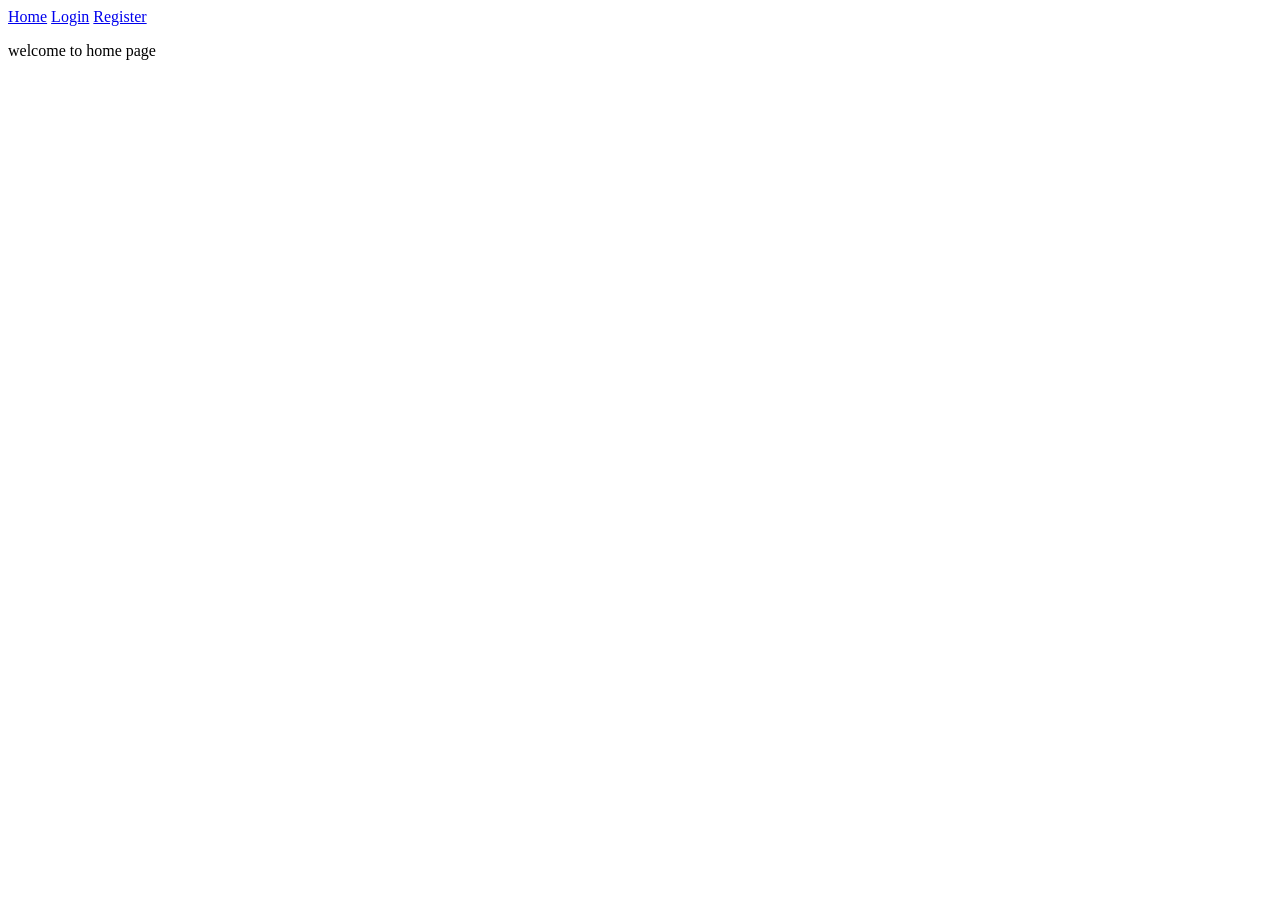
==== index.html @ b0f02bdd "first commit" ====
<!DOCTYPE html>
<html lang="en">
<head>
    <meta charset="UTF-8">
    <meta name="viewport" content="width=device-width, initial-scale=1.0">
    <title>Document</title>
</head>
<body>
    <A HREF="index.html">Home</A>
    <A HREF="login.html">Login</A>
    <A HREF="register.html">Register</A>
    <p>welcome to home page</p>
    
  
    
    
</body>
</html>
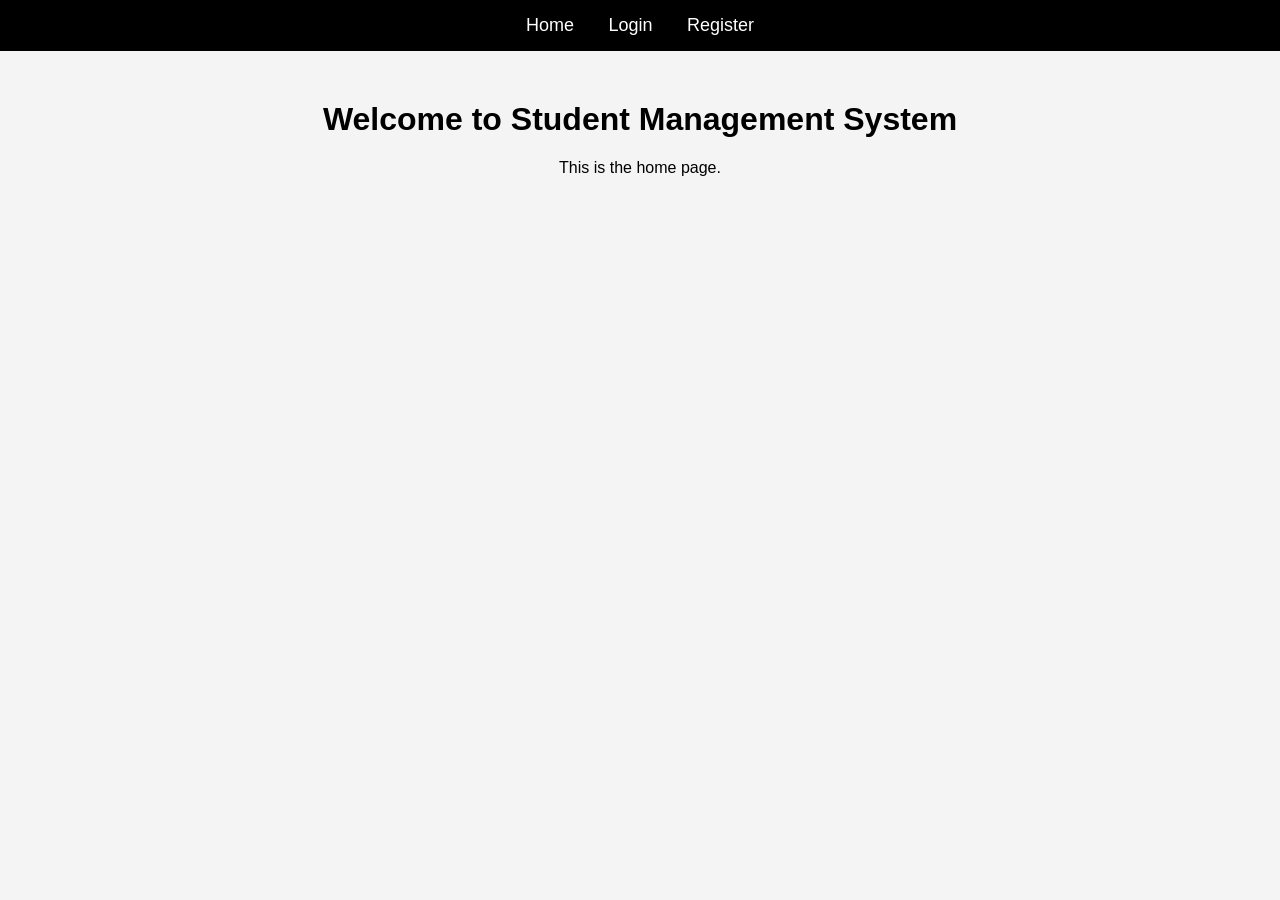
==== commit 83f4fabf: "first commit" ====
--- a/index.html
+++ b/index.html
@@ -3,16 +3,21 @@
 <head>
     <meta charset="UTF-8">
     <meta name="viewport" content="width=device-width, initial-scale=1.0">
-    <title>Document</title>
+    <title>Home</title>
+    <link rel="stylesheet" href="style.css">
 </head>
 <body>
-    <A HREF="index.html">Home</A>
-    <A HREF="login.html">Login</A>
-    <A HREF="register.html">Register</A>
-    <p>welcome to home page</p>
-    
-  
-    
-    
+
+    <nav id="navigation">
+        <a href="index.html">Home</a>
+        <a href="login.html">Login</a>
+        <a href="register.html">Register</a>
+    </nav>
+
+    <div class="container">
+        <h1>Welcome to Student Management System</h1>
+        <p>This is the home page.</p>
+    </div>
+
 </body>
 </html>
--- a/style.css
+++ b/style.css
@@ -0,0 +1,111 @@
+body{
+    font-family: Arial, sans-serif;
+    margin: 0;
+    padding: 0;
+    background-color: #f4f4f4;
+}
+
+
+#navigation,
+#dashboard-nav{
+    background-color: black;
+    padding: 15px;
+    text-align: center;
+}
+
+#navigation a,
+#dashboard-nav a{
+    color: white;
+    text-decoration: none;
+    margin: 0 15px;
+    font-size: 18px;
+}
+
+#navigation a:hover,
+#dashboard-nav a:hover{
+    color: yellow;
+}
+
+
+form{
+    width: 350px;
+    margin: 40px auto;
+    padding: 20px;
+    background-color: white;
+    border-radius: 5px;
+    box-shadow: 0 0 10px gray;
+    box-sizing: border-box;
+}
+
+form h1,
+form h2{
+    text-align: center;
+}
+
+form label{
+    display: block;
+    margin-top: 10px;
+}
+
+form input{
+    width: 100%;
+    padding: 10px;
+    margin-top: 5px;
+    margin-bottom: 15px;
+    box-sizing: border-box;
+}
+
+form button{
+    width: 100%;
+    padding: 10px;
+    background-color: black;
+    color: white;
+    border: none;
+    cursor: pointer;
+    box-sizing: border-box;
+}
+
+form button:hover{
+    background-color: yellow;
+    color: black;
+}
+
+
+table{
+    width: 80%;
+    margin: 30px auto;
+    border-collapse: collapse;
+    background-color: white;
+}
+
+table,
+th,
+td{
+    border: 1px solid black;
+}
+
+th,
+td{
+    padding: 12px;
+    text-align: center;
+}
+
+th{
+    background-color: black;
+    color: white;
+}
+
+
+table tbody tr:nth-child(even){
+    background-color: lightblue;
+}
+
+table tbody tr:nth-child(odd){
+    background-color: lightgray;
+}
+
+
+.container{
+    text-align: center;
+    margin-top: 50px;
+}
